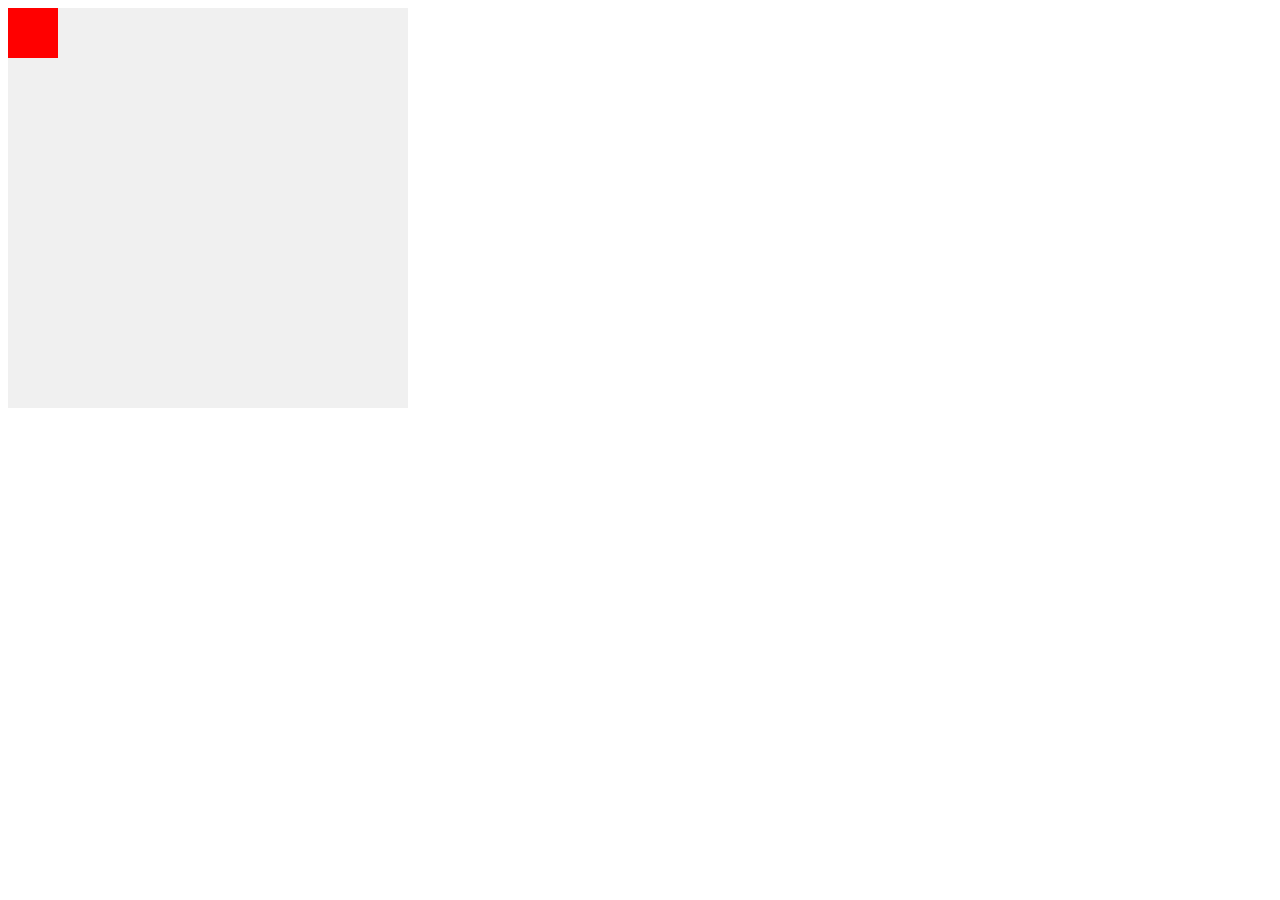
==== deneme.html @ 4e2d43b2 "update" ====
<!DOCTYPE html>
<html>
<head>
    <title>Sınırlı Sürükleme ile Div İçinde Sürükleme</title>
    <style>
        #container {
            width: 400px;
            height: 400px;
            position: relative;
            background-color: #f0f0f0;
            overflow: hidden;
        }
        #draggable {
            width: 50px;
            height: 50px;
            background-color: red;
            position: absolute;
            cursor: pointer;
        }
    </style>
</head>
<body>

<div id="container">
    <div id="draggable"></div>
</div>

<script>
    var container = document.getElementById('container'),
        draggable = document.getElementById('draggable'),
        isDragging = false,
        offsetX = 0,
        offsetY = 0;

    draggable.addEventListener('mousedown', function(e) {
        isDragging = true;
        offsetX = e.clientX - draggable.getBoundingClientRect().left;
        offsetY = e.clientY - draggable.getBoundingClientRect().top;
        container.style.cursor = 'move';
    });

    container.addEventListener('mousemove', function(e) {
        if (isDragging) {
            var moveX = e.clientX - offsetX;
            var moveY = e.clientY - offsetY;

            // Sınırları hesapla
            var rightLimit = container.offsetWidth - draggable.offsetWidth;
            var bottomLimit = container.offsetHeight - draggable.offsetHeight;

            // Sınırlar içinde kalmasını sağla
            moveX = Math.min(Math.max(0, moveX), rightLimit);
            moveY = Math.min(Math.max(0, moveY), bottomLimit);

            draggable.style.left = moveX + 'px';
            draggable.style.top = moveY + 'px';
        }
    });

    document.addEventListener('mouseup', function() {
        if (isDragging) {
            isDragging = false;
            container.style.cursor = 'default';
        }
    });
</script>

</body>
</html>
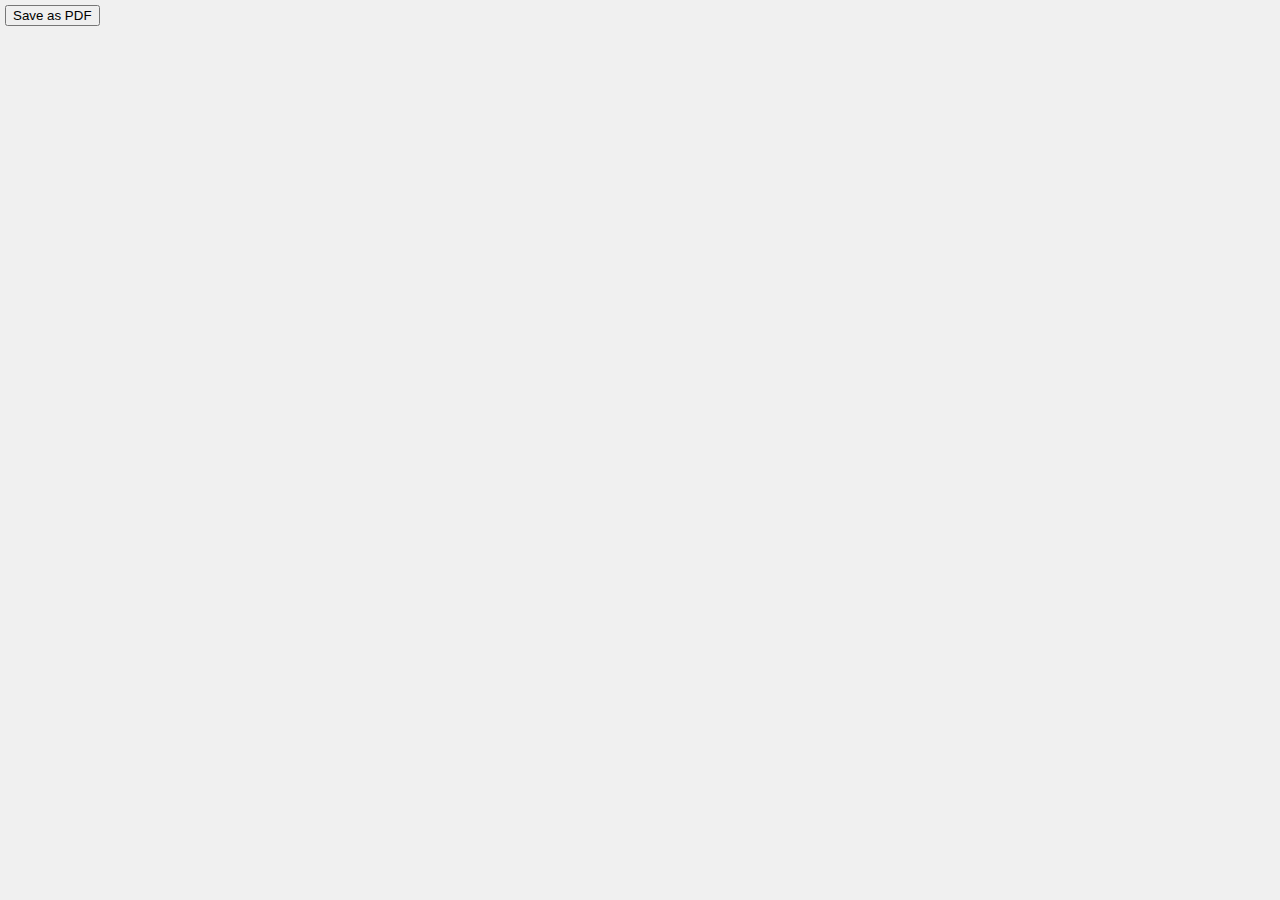
==== commit a7c3fff7: "update" ====
--- a/deneme.html
+++ b/deneme.html
@@ -1,69 +1,77 @@
 <!DOCTYPE html>
 <html>
-<head>
-    <title>Sınırlı Sürükleme ile Div İçinde Sürükleme</title>
+  <head>
+    <script src="https://unpkg.com/konva@9.3.3/konva.min.js"></script>
+    <script
+      src="https://cdnjs.cloudflare.com/ajax/libs/jspdf/1.5.3/jspdf.debug.js"
+      integrity="sha384-NaWTHo/8YCBYJ59830LTz/P4aQZK1sS0SneOgAvhsIl3zBu8r9RevNg5lHCHAuQ/"
+      crossorigin="anonymous"
+    ></script>
+    <meta charset="utf-8" />
+    <title>Konva PDF Demo</title>
     <style>
-        #container {
-            width: 400px;
-            height: 400px;
-            position: relative;
-            background-color: #f0f0f0;
-            overflow: hidden;
-        }
-        #draggable {
-            width: 50px;
-            height: 50px;
-            background-color: red;
-            position: absolute;
-            cursor: pointer;
-        }
+      body {
+        margin: 0;
+        padding: 0;
+        overflow: hidden;
+        background-color: #f0f0f0;
+      }
+      #save {
+        position: absolute;
+        top: 5px;
+        left: 5px;
+      }
     </style>
-</head>
-<body>
+  </head>
 
-<div id="container">
-    <div id="draggable"></div>
-</div>
+  <body>
+    <div id="container"></div>
+    <button id="save">Save as PDF</button>
+    <script>
+      var width = window.innerWidth;
+      var height = window.innerHeight;
 
-<script>
-    var container = document.getElementById('container'),
-        draggable = document.getElementById('draggable'),
-        isDragging = false,
-        offsetX = 0,
-        offsetY = 0;
+      var stage = new Konva.Stage({
+        container: 'container',
+        width: width,
+        height: height,
+      });
 
-    draggable.addEventListener('mousedown', function(e) {
-        isDragging = true;
-        offsetX = e.clientX - draggable.getBoundingClientRect().left;
-        offsetY = e.clientY - draggable.getBoundingClientRect().top;
-        container.style.cursor = 'move';
-    });
+      var layer = new Konva.Layer();
+      stage.add(layer);
 
-    container.addEventListener('mousemove', function(e) {
-        if (isDragging) {
-            var moveX = e.clientX - offsetX;
-            var moveY = e.clientY - offsetY;
+      var back = new Konva.Rect({
+        width: stage.width(),
+        height: stage.height(),
+      });
+      layer.add(back);
 
-            // Sınırları hesapla
-            var rightLimit = container.offsetWidth - draggable.offsetWidth;
-            var bottomLimit = container.offsetHeight - draggable.offsetHeight;
 
-            // Sınırlar içinde kalmasını sağla
-            moveX = Math.min(Math.max(0, moveX), rightLimit);
-            moveY = Math.min(Math.max(0, moveY), bottomLimit);
 
-            draggable.style.left = moveX + 'px';
-            draggable.style.top = moveY + 'px';
-        }
-    });
+      document.getElementById('save').addEventListener('click', function () {
+        var pdf = new jsPDF('l', 'px', [stage.width(), stage.height()]);
+        pdf.setTextColor('#000000');
+        // first add texts
+        stage.find('Text').forEach((text) => {
+          const size = text.fontSize() / 0.75; // convert pixels to points
+          pdf.setFontSize(size);
+          pdf.text(text.text(), text.x(), text.y(), {
+            baseline: 'top',
+            angle: -text.getAbsoluteRotation(),
+          });
+        });
 
-    document.addEventListener('mouseup', function() {
-        if (isDragging) {
-            isDragging = false;
-            container.style.cursor = 'default';
-        }
-    });
-</script>
+        // then put image on top of texts (so texts are not visible)
+        pdf.addImage(
+          stage.toDataURL({ pixelRatio: 2 }),
+          0,
+          0,
+          stage.width(),
+          stage.height()
+        );
 
-</body>
-</html>
+        pdf.save('canvas.pdf');
+      });
+    </script>
+  </body>
+</html>